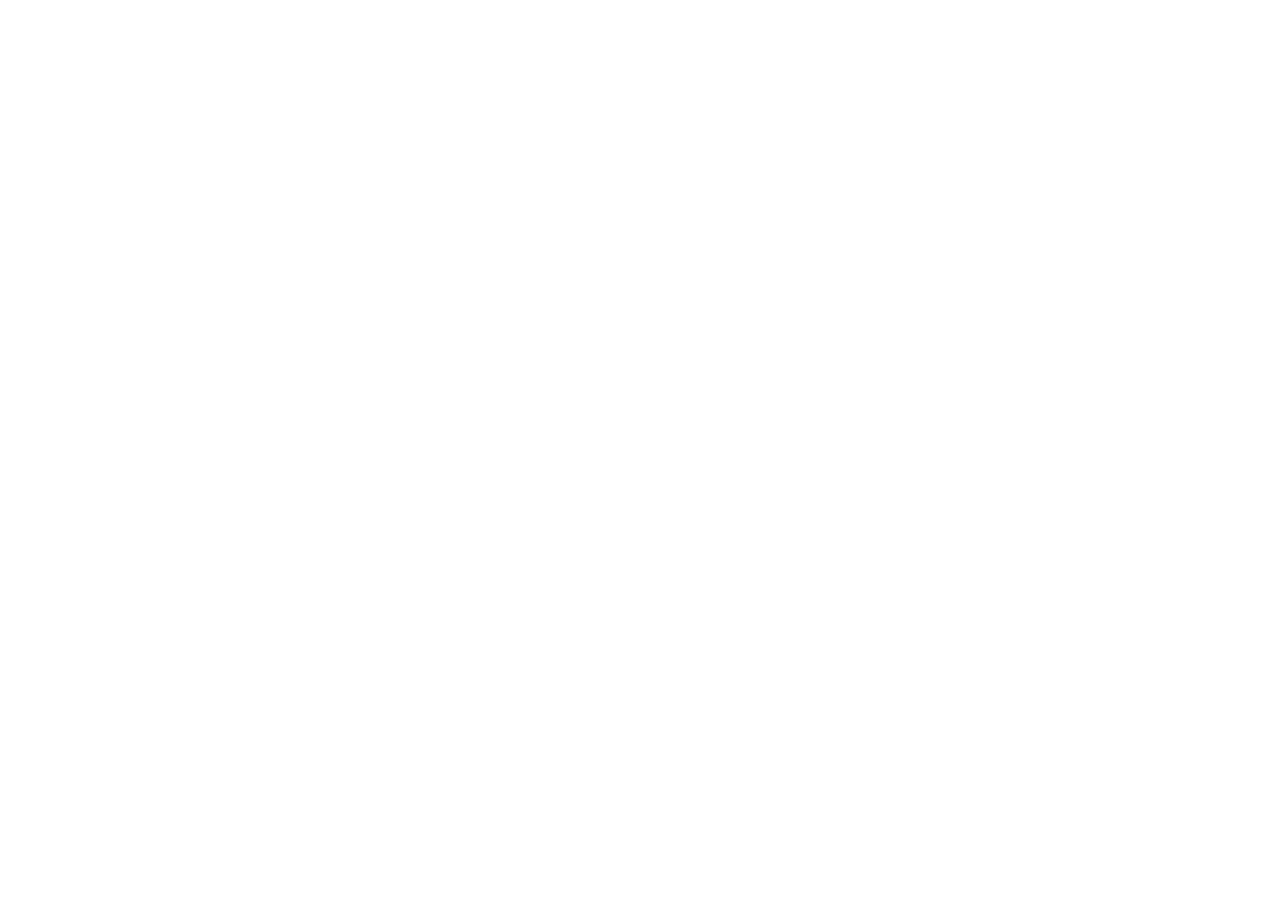
==== sales.html @ cc75a28d "creating basic file strucure" ====
<!DOCTYPE html>
<html lang="en">

<head>
    <meta charset="UTF-8">
    <meta name="viewport" content="width=device-width, initial-scale=1.0">
    <title>Document</title>
</head>

<body>

</body>

</html>
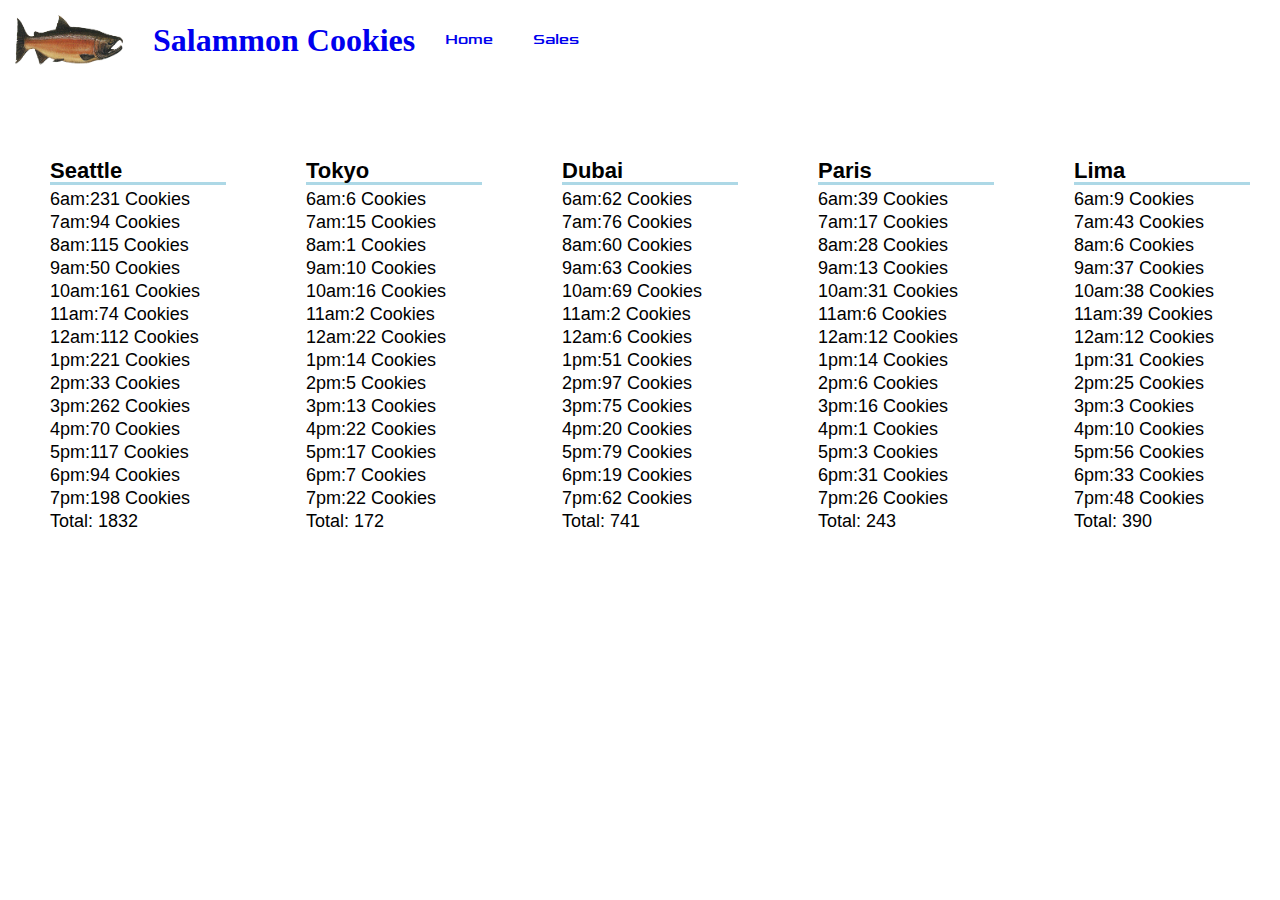
==== commit 8ae3c7d3: "Update sales.html" ====
--- a/sales.html
+++ b/sales.html
@@ -4,11 +4,37 @@
 <head>
     <meta charset="UTF-8">
     <meta name="viewport" content="width=device-width, initial-scale=1.0">
-    <title>Document</title>
+    <title>Salamoon Cookies</title>
+    <link rel="stylesheet" href="css/reset.css">
+    <link rel="stylesheet" href="css/style.css">
+    <link rel="preconnect" href="https://fonts.gstatic.com">
+    <link href="https://fonts.googleapis.com/css2?family=Goldman:wght@700&family=Redressed&display=swap"
+        rel="stylesheet">
 </head>
 
 <body>
+    <nav class="main-nav">
+        <img src="img/salmon.png" class="main-nav-img-logo">
+        <h1 class="main-nav-logo"><a href="/index.html"> Salammon Cookies</a></h1>
+        <ul class="nav-items">
+            <li><a href="index.html">Home</a></li>
+            <li><a href="sales.html">Sales</a></li>
+        </ul>
+    </nav>
 
+
+    <main>
+        <section class="sales-items" id="sales-items">
+
+
+
+
+        </section>
+
+    </main>
 </body>
 
-</html>+
+<script src="js/app.js"></script>
+
+</html>
--- a/css/style.css
+++ b/css/style.css
@@ -0,0 +1,84 @@
+
+body{
+
+    font-family: Arial, Helvetica, sans-serif;
+}
+
+a{
+    text-decoration: none;
+}
+
+.main-nav{
+
+    display: flex;
+
+    justify-content: flex-start;
+
+    align-items: center;
+
+    padding: 15px;
+
+    column-gap:30px
+}
+
+.main-nav-img-logo{
+
+    width: 108px;
+    height: 50px;
+
+}
+
+
+.main-nav-logo{
+    font-family: 'Redressed', cursive;
+
+    font-size: 32px;
+    font-weight: bold;
+}
+
+
+.nav-items{
+    display: flex;
+
+    column-gap: 40px;
+    align-items: flex-end;
+    font-family: 'Goldman', cursive;
+
+}
+
+.sales-items {
+    width: 100%;
+    display: flex;
+    justify-content: center;
+    align-items: center;
+}
+.sales-items > article{
+
+
+    width: 15%;
+    margin-top: 50px;
+    margin-left: 20px;
+  
+    padding: 30px;
+
+}
+
+.sales-items  > article > h3{
+    font-weight: bold;
+    font-size: 22px;
+
+    border-bottom: solid 3px lightblue;
+    text-transform:capitalize;
+  
+
+
+}
+
+.sales-items  > article > ul > li{
+
+    margin-top: 5px;
+
+    font-size: 18px;
+    
+    text-transform:capitalize;
+}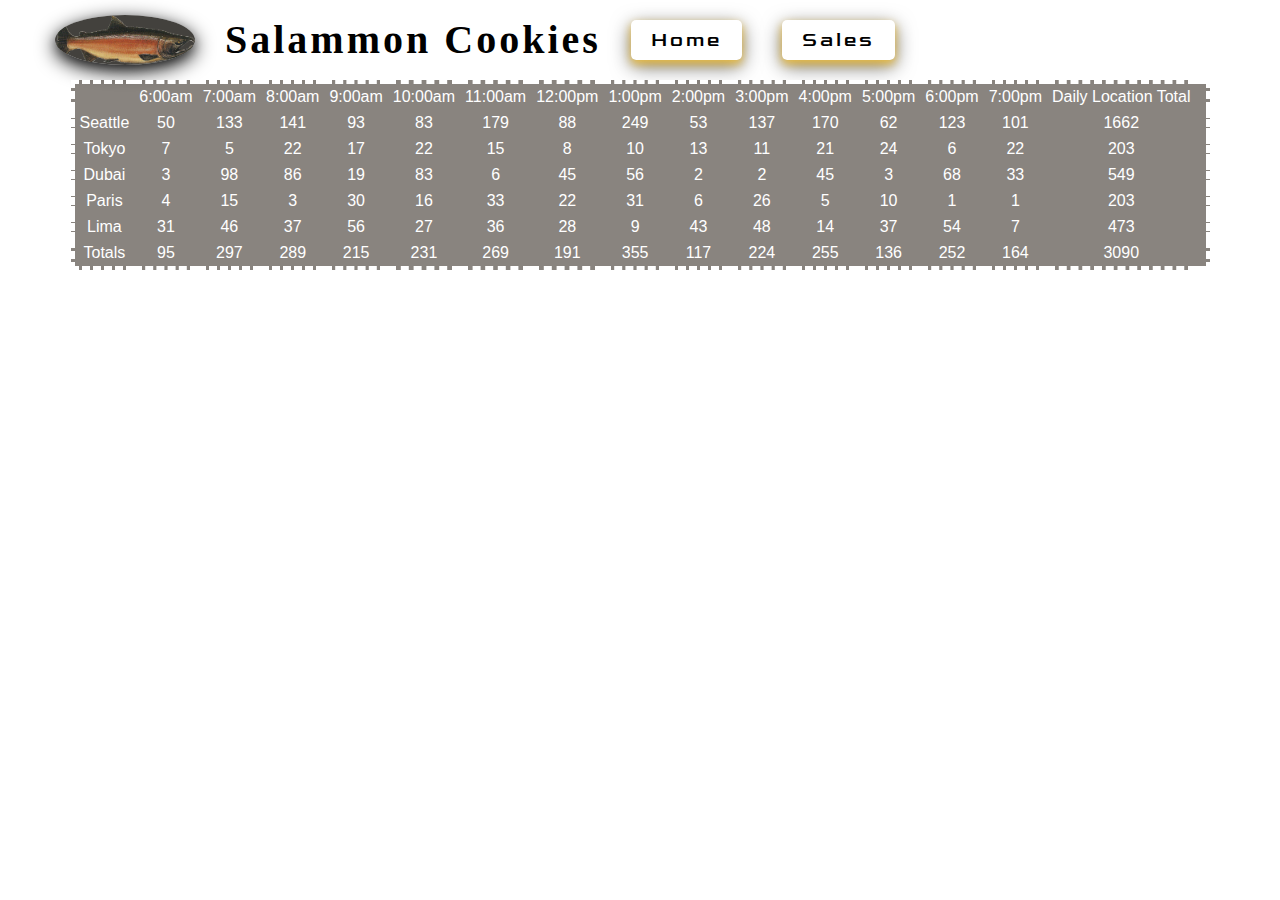
==== commit 5ddab533: "finishing class08-styling" ====
--- a/sales.html
+++ b/sales.html
@@ -13,28 +13,31 @@
 </head>
 
 <body>
-    <nav class="main-nav">
-        <img src="img/salmon.png" class="main-nav-img-logo">
-        <h1 class="main-nav-logo"><a href="/index.html"> Salammon Cookies</a></h1>
-        <ul class="nav-items">
-            <li><a href="index.html">Home</a></li>
-            <li><a href="sales.html">Sales</a></li>
-        </ul>
-    </nav>
+    <div class="container">
+        <nav class="main-nav">
+            <img src="img/salmon.png" class="main-nav-img-logo">
+            <h1 class="main-nav-logo"><a href="/index.html"> Salammon Cookies</a></h1>
+            <ul class="nav-items">
+                <li><a href="index.html">Home</a></li>
+                <li><a href="sales.html">Sales</a></li>
+            </ul>
+        </nav>
 
 
-    <main>
-        <section class="sales-items" id="sales-items">
+        <main>
+            <section class="sales-items" id="sales-items">
 
 
 
 
-        </section>
+            </section>
 
-    </main>
+        </main>
+
+    </div>
 </body>
 
 
 <script src="js/app.js"></script>
 
-</html>
+</html>--- a/css/style.css
+++ b/css/style.css
@@ -1,13 +1,35 @@
-
+html{
+    height: 100%;
+}
 body{
-
+    background-image: url(https://streatorunlimited.org/wp-content/uploads/2018/03/Amazing-Background-Images-For-Websites-.jpg);
+    background-repeat: no-repeat;
+    
+    
+    
+  
     font-family: Arial, Helvetica, sans-serif;
-}
+    color: #6F260E;
+    height: 100%;
+    
+}
+
 
 a{
+    color: black;
+    letter-spacing: 3px;
     text-decoration: none;
 }
-
+.container {
+
+    background-image: url(https://cdn.dribbble.com/users/29329/screenshots/3821151/image.png);
+    background-repeat: repeat;
+
+    position: relative;
+    width: 1200px;
+    height: 100%;
+    margin: 0 auto;
+}  
 .main-nav{
 
     display: flex;
@@ -22,9 +44,11 @@
 }
 
 .main-nav-img-logo{
-
-    width: 108px;
+    background-color:rgba(47, 44, 40, 0.9);
+    border-radius: 50%;
+    width: 140px;
     height: 50px;
+    box-shadow: 0 4px 8px 0 rgba(0, 0, 0, 0.2), 0 6px 20px 0 rgba(0, 0, 0, 1);
 
 }
 
@@ -32,8 +56,9 @@
 .main-nav-logo{
     font-family: 'Redressed', cursive;
 
-    font-size: 32px;
+    font-size: 40px;
     font-weight: bold;
+    /* box-shadow: 0 4px 8px 0 rgba(0, 0, 0, 0.2), 0 6px 20px 0 rgba(0, 0, 0, 1); */
 }
 
 
@@ -44,6 +69,33 @@
     align-items: flex-end;
     font-family: 'Goldman', cursive;
 
+    font-size: 20px;
+
+    color: black;
+    transition: 0.3s;
+    
+}
+.nav-items:hover{
+
+    color: white;
+
+}
+
+.nav-items>li{
+   padding: 10px 20px;
+    border-radius: 5px;
+    box-shadow: 0 4px 8px 0 rgba(235, 190, 67, 1), 0 6px 20px 0 rgba(0, 0, 0, 0.6);
+    
+    transition: 0.3s;
+}
+
+.nav-items>li:hover{
+    font-size: 30px;
+    font-style: italic;
+    background-color: rgba(235, 190, 67, 1);
+    color: white;
+    box-shadow: 0 4px 8px 0 rgba(235, 190, 67, 0.2), 0 6px 20px 0 rgba(0, 0, 0, 1);
+
 }
 
 .sales-items {
@@ -66,8 +118,8 @@
 .sales-items  > article > h3{
     font-weight: bold;
     font-size: 22px;
-
-    border-bottom: solid 3px lightblue;
+    padding: 16px;
+    border-bottom: solid 3px #414139;
     text-transform:capitalize;
   
 
@@ -76,9 +128,129 @@
 
 .sales-items  > article > ul > li{
 
-    margin-top: 5px;
-
-    font-size: 18px;
+    margin-top: 15px;
+
+    font-size: 15px;
     
     text-transform:capitalize;
-}+
+    padding-left:25px ;
+}
+
+.sales-items  > article > ul > li:last-child {
+    font-size: 22px;
+    font-weight: bold;
+  }
+  
+
+  table{
+    padding: 25px 10px ;
+    width: auto;
+    height: auto;
+    border: dashed 4px white;
+    text-align: center;
+    color: white;
+
+    background-color: rgba(87,80,72,0.7);
+  }
+
+
+  tr{
+      
+      padding: 15px;
+  }
+
+
+  td{
+
+    padding: 5px;
+  }
+
+  .working-hour{
+    background-color: rgba(87,80,72,0.7);
+    color: white;
+    font-weight: 800;
+    font-family: 'Sacramento', cursive;
+  
+    padding: 22px;
+  }
+  .working-hour h1{
+      font-size: 40px;
+        padding: 20px;
+        margin-left: 10px;
+        border-left: solid 5px rgba(235, 190, 67, 1);
+  }
+
+  .working-hour p{
+    font-size: 32px;
+    padding: 15px;
+    
+    border-left: rgba(235, 190, 67, 1);;
+  
+}
+
+.working-hour ul{
+    font-family:  cursive;
+    font-size: 15px;
+
+    display: flex;
+    justify-content: center;
+    column-gap: 10px;
+ 
+}
+
+.working-hour ul li{
+
+    background-color: rgba(235, 190, 67, 1);
+    padding: 15px;
+    border-radius: 3px;
+
+
+
+ 
+}
+
+
+
+  footer{
+      position: absolute;
+      bottom: 0;
+    display: flex;
+    justify-content: center;
+    align-items: center;
+    column-gap: 30px;
+    width: 100%;
+  }
+  footer section {
+color: white;
+      box-shadow: 0 4px 8px 0 rgba(0, 0, 0, 0.2), 0 6px 20px 0 rgba(0, 0, 0, 0.6);
+      background-color: rgba(235, 190, 67, 1);
+     text-align: center;
+     border-radius: 5px;
+  }
+
+  footer  section h3{
+    font-weight: 700;
+    margin-top: 10px;
+    margin-left: 10px;
+    margin-bottom: 10px;
+
+  }
+
+
+
+  .products {
+        
+        gap: 25px;
+      width: 100%;
+        display: grid;
+        grid-template-columns: 35%, 35%, 35%;
+        grid-template-rows: 35%, 35%, 35%;
+
+  }
+
+
+  .products > .item{
+
+
+  }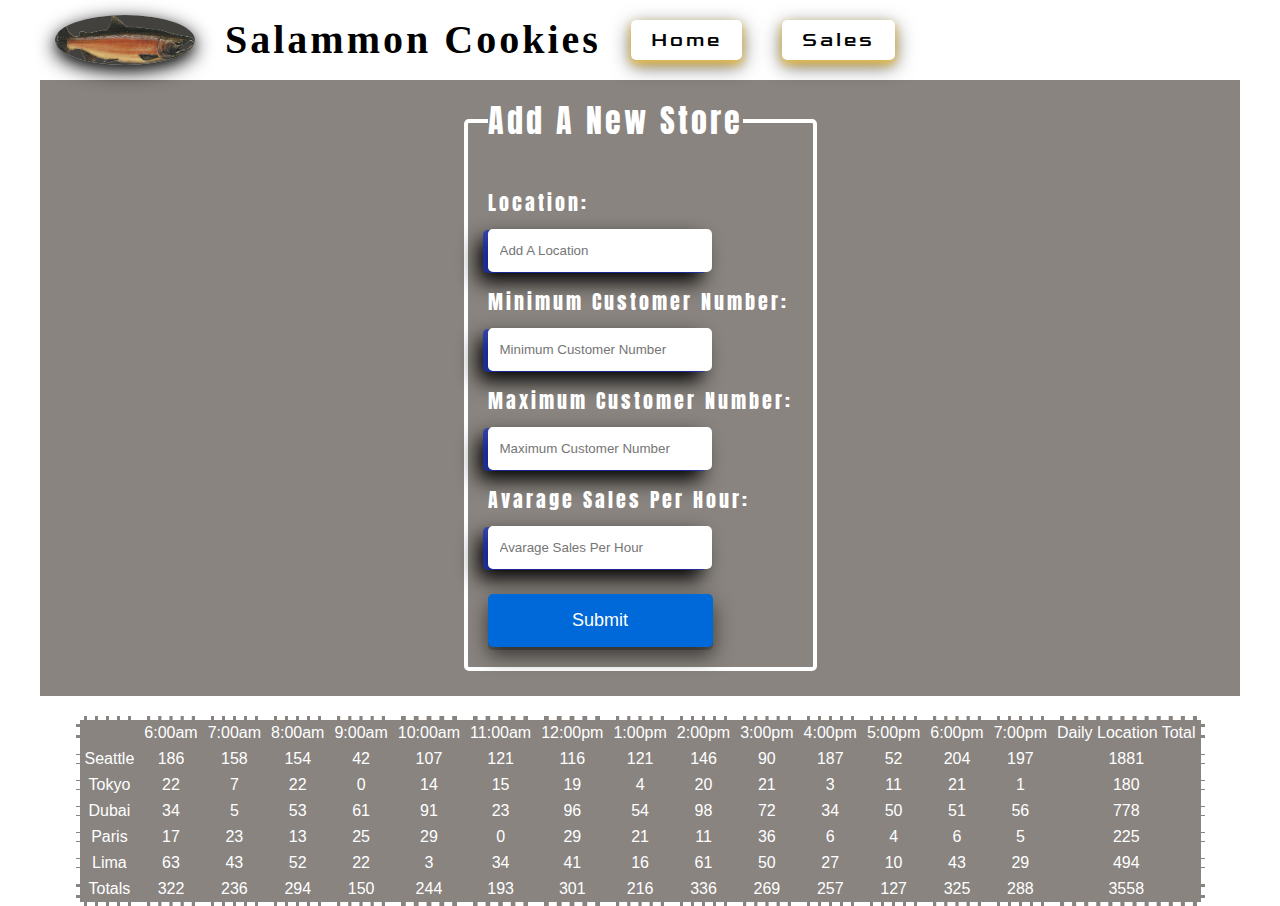
==== commit f0ec9587: "finishing class09-forms" ====
--- a/sales.html
+++ b/sales.html
@@ -10,6 +10,9 @@
     <link rel="preconnect" href="https://fonts.gstatic.com">
     <link href="https://fonts.googleapis.com/css2?family=Goldman:wght@700&family=Redressed&display=swap"
         rel="stylesheet">
+
+    <link rel="preconnect" href="https://fonts.gstatic.com">
+    <link href="https://fonts.googleapis.com/css2?family=Anton&display=swap" rel="stylesheet">
 </head>
 
 <body>
@@ -23,6 +26,30 @@
             </ul>
         </nav>
 
+        <form action="get" id="newStore" class="addNewStore">
+
+            <fieldset>
+                <legend> Add A New Store</legend>
+                <br>
+                <label for="location">Location:</label> <br>
+                <input type="text" id="location" placeholder="Add A Location" name="location" required>
+                <br>
+                <label for="minCustomerNumber"> Minimum Customer Number:</label><br>
+                <input type="text" id="minCustomerNumber" placeholder="Minimum Customer Number" name="minCustomerNumber"
+                    required>
+                <br>
+                <label for="maxCustomerNumber">Maximum Customer Number:</label><br>
+                <input type="text" id="maxCustomerNumber" placeholder="Maximum Customer Number" name="maxCustomerNumber"
+                    required>
+                <br>
+                <label for="AvgSalesPerHour">Avarage Sales Per Hour:</label><br>
+                <input type="text" id="AvgSalesPerHour" placeholder="Avarage Sales Per Hour" name="AvgSalesPerHour"
+                    required>
+                <br>
+                <input type="submit" id="submit">
+
+            </fieldset>
+        </form>
 
         <main>
             <section class="sales-items" id="sales-items">
--- a/css/style.css
+++ b/css/style.css
@@ -1,11 +1,11 @@
 html{
-    height: 100%;
+height: auto
 }
 body{
     background-image: url(https://streatorunlimited.org/wp-content/uploads/2018/03/Amazing-Background-Images-For-Websites-.jpg);
     background-repeat: no-repeat;
     
-    
+    background-size: cover;
     
   
     font-family: Arial, Helvetica, sans-serif;
@@ -150,7 +150,7 @@
     border: dashed 4px white;
     text-align: center;
     color: white;
-
+    margin-top: 20px;
     background-color: rgba(87,80,72,0.7);
   }
 
@@ -171,6 +171,7 @@
     color: white;
     font-weight: 800;
     font-family: 'Sacramento', cursive;
+    box-shadow: 0 4px 8px 0 rgba(0, 0, 0, 0.2), 0 6px 20px 0 rgba(0, 0, 0, 0.6);
   
     padding: 22px;
   }
@@ -212,8 +213,12 @@
 
 
 
-  footer{
-      position: absolute;
+  footer div{
+      
+      background-color: rgba(87,80,72,0.7);;
+      margin-top: 25px;
+      margin-bottom: 25px;
+    box-shadow: 0 4px 8px 0 rgba(0, 0, 0, 0.2), 0 6px 20px 0 rgba(0, 0, 0, 0.6);
       bottom: 0;
     display: flex;
     justify-content: center;
@@ -221,15 +226,17 @@
     column-gap: 30px;
     width: 100%;
   }
-  footer section {
+  footer div section  {
 color: white;
       box-shadow: 0 4px 8px 0 rgba(0, 0, 0, 0.2), 0 6px 20px 0 rgba(0, 0, 0, 0.6);
       background-color: rgba(235, 190, 67, 1);
      text-align: center;
      border-radius: 5px;
-  }
-
-  footer  section h3{
+     margin-top: 25px;
+     margin-bottom: 25px;
+  }
+
+  footer  div section h3{
     font-weight: 700;
     margin-top: 10px;
     margin-left: 10px;
@@ -240,17 +247,187 @@
 
 
   .products {
-        
-        gap: 25px;
+      margin-top: 50px;
+    box-shadow: 0 4px 8px 0 rgba(0, 0, 0, 0.2), 0 6px 20px 0 rgba(0, 0, 0, 0.6);
+    background-color: rgba(87,80,72,0.7);
+  
       width: 100%;
         display: grid;
-        grid-template-columns: 35%, 35%, 35%;
-        grid-template-rows: 35%, 35%, 35%;
-
-  }
-
-
-  .products > .item{
-
-
-  }+        grid-template-columns: 1fr 1fr 1fr;
+        grid-template-rows: 1fr 1fr ;
+       gap: 25px 25px;
+
+  }
+ .item{
+      padding: 25px;
+  }
+ .Item-img{
+    box-shadow: 0 4px 8px 0 rgba(0, 0, 0, 0.2), 0 6px 20px 0 rgba(0, 0, 0, 0.6);
+      display: block;
+      margin: auto;
+      border-radius: 5px;
+      width: 250px;
+      height: 150px;
+      margin-bottom: 15px;
+      background-color: rgba(235, 190, 67, 1);
+
+
+  }
+
+  .Item-name{
+
+    font-weight: 700;
+    margin-top: 10px;
+
+    margin-bottom: 10px;
+    color: white;
+    border-radius: 5px;
+    background-color:#0069D9;
+    text-align: center;
+    padding: 5px;
+  }
+
+  .item >div{
+      display: flex;
+      justify-content: center;
+      align-items: center;
+      gap: 20px;
+  }
+.item-button {
+    color: white;
+    box-shadow: 0 4px 8px 0 rgba(0, 0, 0, 0.2), 0 6px 20px 0 rgba(0, 0, 0, 0.6);
+    padding: 5px 10px;
+    border-radius: 5px;
+    border: none;
+}
+
+
+.add{
+    background-color:#0069D9;
+    transition: 0.3s;
+
+}
+.add:hover{
+    background-color:#025bbb;
+    
+}
+.plus{
+    background-color: #218838;
+    transition: 0.3s;
+}
+
+.plus:hover{
+
+    background-color: #1c722f;
+}
+
+.minus{
+
+    background-color: #C82333;
+    transition: 0.3s;
+}
+
+.minus:hover{
+
+    background-color: #9b1d29;
+}
+
+.Item-quantity{
+    
+    text-align: center;
+    width:20px;
+}
+
+
+.about-us{
+    display: flex;
+
+}
+
+.about-text{
+    font-family: 'Sacramento', cursive;
+    font-size: 32px;
+    padding: 30px;
+    color: white;
+}
+
+
+.addNewStore{
+    display: flex;
+    justify-content: center;
+    padding: 25px 40px;
+    color: white;
+    background-color: rgba(87,80,72,0.7);
+   
+    font-family: 'Anton', sans-serif;
+    letter-spacing: 3px;
+    
+}
+
+.addNewStore fieldset{
+   
+    padding: 20px;
+    border: solid 4px white;
+    border-radius: 5px;
+
+    }
+
+.addNewStore legend{
+     
+    font-size: 32px;
+}
+    
+.addNewStore label{
+   
+    display: block;
+    
+    margin-top: 20px;
+    font-size:20px;
+}
+
+
+
+.addNewStore input[type="text"]{
+
+    border: solid 4px white;
+
+    border-radius: 5px;
+
+    padding: 5px 8px;
+    width: 200px;
+    box-shadow: -5px 1px 0px 0 rgb(26 48 194 / 71%), -10px 10px 20px 0 rgba(0, 0, 0, 1);
+    height: 25px;
+
+    
+
+}
+
+.addNewStore input[type="text"]:focus{
+
+    outline: #0276f1;
+    border:solid 4px #0276f1;
+}
+
+
+.addNewStore input[type="submit"]{
+    padding:16px 0px;
+    width: 225px;
+    margin-top:25px;
+    vertical-align: middle;
+    border-radius: 5px;
+    box-shadow: 0 3px 0px 0 rgba(0, 0, 0, 0.2), 0 9px 20px 0 rgba(0, 0, 0, 0.6);
+
+    background-color: #0069D9;
+    border: none;
+    color: white;
+    outline: white;
+    font-size: 18px;
+    transition: 0.3s;
+}
+
+
+.addNewStore input[type="submit"]:hover{
+    
+    background-color: #004186;
+    
+}